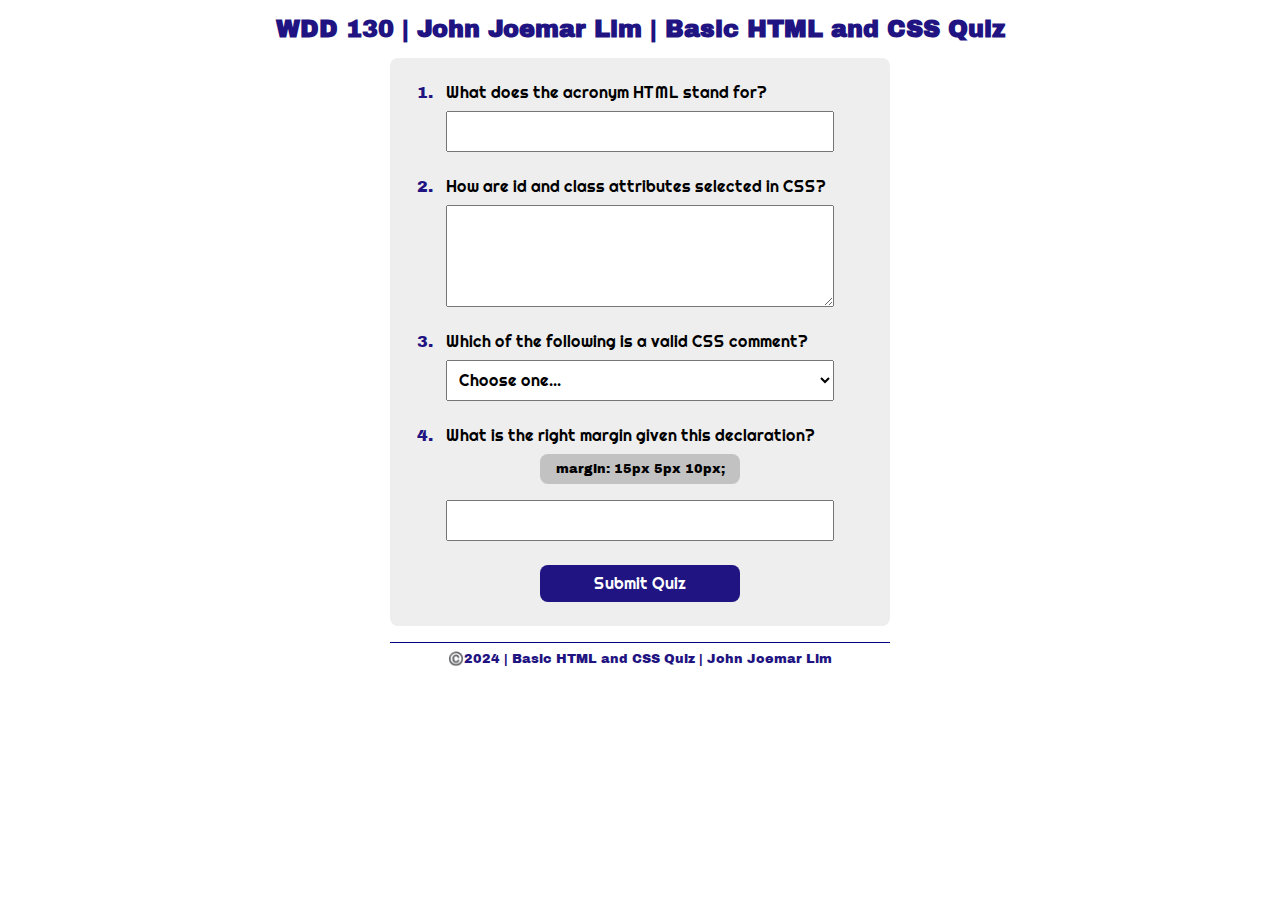
==== quiz.html @ 63f4af41 "quiz added" ====
<!DOCTYPE html>
<html lang="en-US">
    <head>
        <meta charset="utf-8">
        <meta name="viewport" content="width=device-width, initial-scale=0">
        <title>John Joemar Lim | WDD 130 | Basic HTML and CSS Quiz</title>
        <meta name="description" content="Basic HTML and CSS quiz form | John Joemar Lim | WDD 130">
        <meta name="author" content="John Joemar Lim">
        <link rel="stylesheet" href="styles/quiz.css">
    </head>
    <body>
        <header>
            <h1>WDD 130 | John Joemar Lim | Basic HTML and CSS Quiz</h1>
        </header>
        <main>
            <form>
                <ol>
                    <li>
                        <div class="form-item">
                            <label for="q1">What does the acronym HTML stand for?</label>
                            <input type="text" id="q1" name="q1">
                        </div>
                    </li>
                    <li>
                        <div class="form-item">
                            <label for="q1">How are id and class attributes selected in CSS?</label>
                            <textarea id="q2" name="q2" rows="4"></textarea>
                        </div>
                    </li>
                    <li>
                        <div class="form-item">
                            <label for="q3">Which of the following is a valid CSS comment?</label>
                            <select id="q3" name="q3">
                                <option value="" selected disabled>Choose one...</option>
                                <option value="incorrect1">*/ text-align: center; /*</option>
                                <option value="correct">/* text-align: center; */</option>
                                <option value="incorrect2">** text-align: center; **</option>
                            </select>
                        </div>
                    </li>
                    <li>
                        <div class="form-item">
                            <label for="q4">What is the right margin given this declaration?</label>
                            <p>margin: 15px 5px 10px;</p>
                            <input type="number" id="q4" name="q4" step="1">
                        </div>
                    </li>
                </ol>
                <button type="submit">Submit Quiz</button>
            </form>
        </main>
        <footer>
            <p>©️2024 | Basic HTML and CSS Quiz | John Joemar Lim</p>
        </footer>
    </body>
</html>
---- styles/quiz.css ----
@import url('https://fonts.googleapis.com/css2?family=Archivo+Black&family=Noto+Sans+Bengali&family=Righteous&display=swap');

* {
    margin: 0;
    padding: 0;
    box-sizing: border-box;
}

body {
    font-family: 'Archivo Black', sans-serif, Arial, Helvetica;
    background: #fff;
    font-size: 1em;
    color: black;
}

header {
    margin: 1rem auto;
    width: 750px;
}

h1 {
    text-align: center;
    font-size: 1.5em;
    margin: 0.5rem;
    color: #1F1481;
}

form {
    display: grid;
    width: 500px;
    margin: 1rem auto;
    padding: 1rem;
    border: none;
    background-color: #EEEEEE;
    border-radius: 0.5rem;
}

ol {
    margin: 0 auto;
    display: grid;
}

li {
    /* margin: 1rem auto; */
    padding: 0.5rem;
}

ol li::marker {
    color: #1F1481;
}

label, input, textarea, select, button {
    font-family: 'Righteous', Arial, Helvetica, sans-serif;
}

label {
    text-align: left;
    padding-right: 0.5rem;
    font-size: 1em;
}

input, select, textarea {
    font-size: 1em;
    padding: 0.5rem;
    margin: 0.5rem 0;
}

li p {
    padding: 0.5rem;
    font-size: 0.8em;
    background-color: rgba(0, 0, 0, 0.185);
    width: 200px;
    text-align: center;
    color: black;
    border-radius: 0.5rem;
    margin: 0.5rem auto;
}

button {
    width: 200px;
    margin: 0.5rem auto;
    font-size: 1em;
    background-color: #1F1481;
    border: none;
    border-radius: 0.5rem;
    color: white;
    padding: 0.5rem;
}

button:hover {
    color: black;
    background-color: skyblue;
    cursor: pointer;
}

select:hover {
    cursor: pointer;
}

footer {
    text-align: center;
    color: #1F1481;
    font-size: 0.8em;
    padding: 0.5rem;
    border-top: 1px solid navy;
    width: 500px;
    margin: 0 auto;
}

.form-item {
    display: grid;
    align-items: center;
}
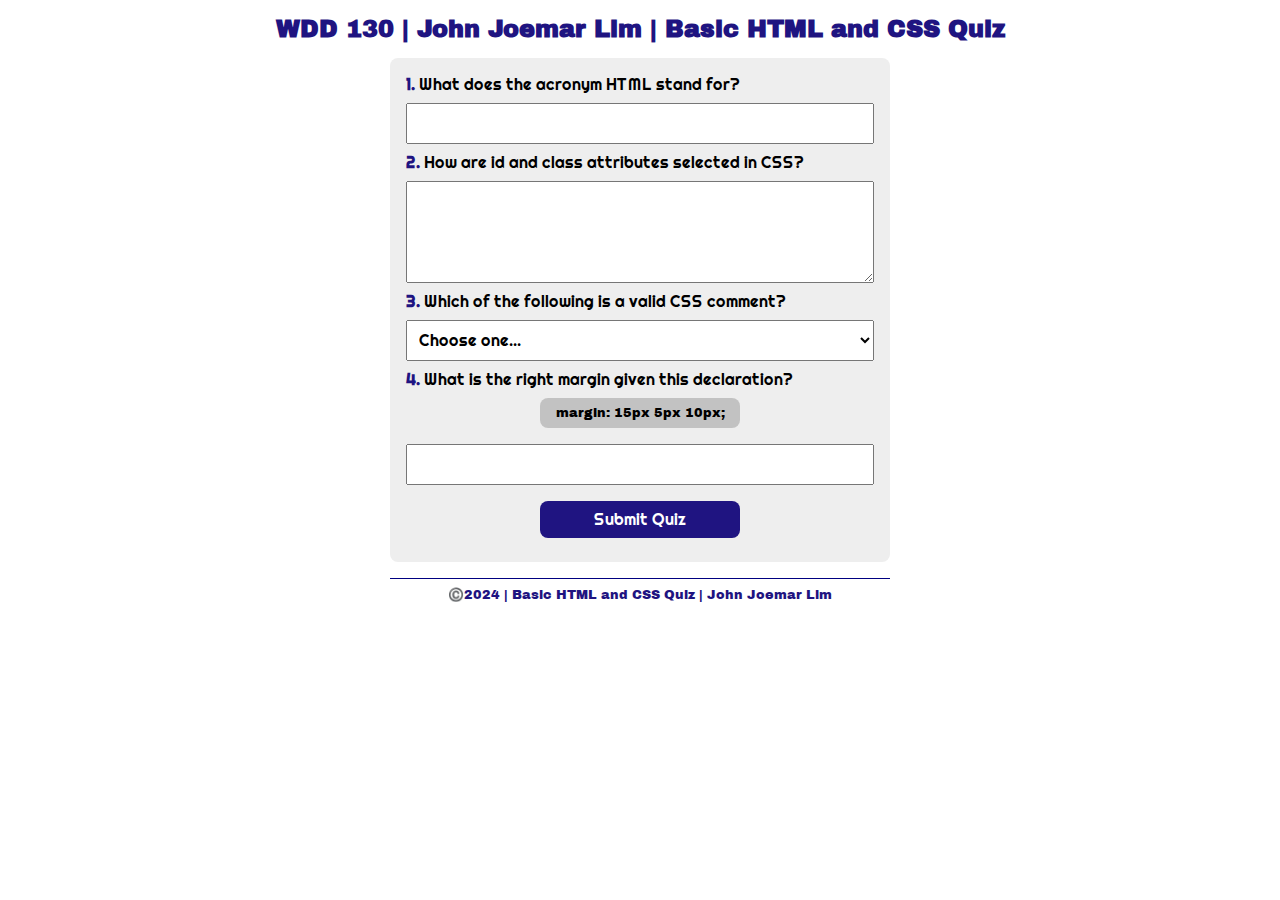
==== commit c1d5db08: "span in label added" ====
--- a/quiz.html
+++ b/quiz.html
@@ -14,38 +14,28 @@
         </header>
         <main>
             <form>
-                <ol>
-                    <li>
-                        <div class="form-item">
-                            <label for="q1">What does the acronym HTML stand for?</label>
-                            <input type="text" id="q1" name="q1">
-                        </div>
-                    </li>
-                    <li>
-                        <div class="form-item">
-                            <label for="q1">How are id and class attributes selected in CSS?</label>
-                            <textarea id="q2" name="q2" rows="4"></textarea>
-                        </div>
-                    </li>
-                    <li>
-                        <div class="form-item">
-                            <label for="q3">Which of the following is a valid CSS comment?</label>
-                            <select id="q3" name="q3">
-                                <option value="" selected disabled>Choose one...</option>
-                                <option value="incorrect1">*/ text-align: center; /*</option>
-                                <option value="correct">/* text-align: center; */</option>
-                                <option value="incorrect2">** text-align: center; **</option>
-                            </select>
-                        </div>
-                    </li>
-                    <li>
-                        <div class="form-item">
-                            <label for="q4">What is the right margin given this declaration?</label>
-                            <p>margin: 15px 5px 10px;</p>
-                            <input type="number" id="q4" name="q4" step="1">
-                        </div>
-                    </li>
-                </ol>
+                <div class="form-item">
+                    <label for="q1"><span>1.</span> What does the acronym HTML stand for?</label>
+                    <input type="text" id="q1" name="q1">
+                </div>
+                <div class="form-item">
+                    <label for="q2"><span>2.</span> How are id and class attributes selected in CSS?</label>
+                    <textarea id="q2" name="q2" rows="4"></textarea>
+                </div>
+                <div class="form-item">
+                    <label for="q3"><span>3.</span> Which of the following is a valid CSS comment?</label>
+                    <select id="q3" name="q3">
+                        <option value="" selected disabled>Choose one...</option>
+                        <option value="incorrect1">*/ text-align: center; /*</option>
+                        <option value="correct">/* text-align: center; */</option>
+                        <option value="incorrect2">** text-align: center; **</option>
+                    </select>
+                </div>
+                <div class="form-item">
+                    <label for="q4"><span>4.</span> What is the right margin given this declaration?</label>
+                    <p>margin: 15px 5px 10px;</p>
+                    <input type="number" id="q4" name="q4" step="1">
+                </div>
                 <button type="submit">Submit Quiz</button>
             </form>
         </main>
--- a/styles/quiz.css
+++ b/styles/quiz.css
@@ -35,22 +35,27 @@
     border-radius: 0.5rem;
 }
 
-ol {
+/* ol {
     margin: 0 auto;
     display: grid;
 }
 
 li {
-    /* margin: 1rem auto; */
+    margin: 1rem auto;
     padding: 0.5rem;
 }
 
 ol li::marker {
     color: #1F1481;
-}
+} */
 
 label, input, textarea, select, button {
     font-family: 'Righteous', Arial, Helvetica, sans-serif;
+}
+
+span {
+    color: #1F1481;
+    font-weight: bold;
 }
 
 label {
@@ -65,7 +70,7 @@
     margin: 0.5rem 0;
 }
 
-li p {
+div p {
     padding: 0.5rem;
     font-size: 0.8em;
     background-color: rgba(0, 0, 0, 0.185);
@@ -110,4 +115,4 @@
 .form-item {
     display: grid;
     align-items: center;
-}+}
